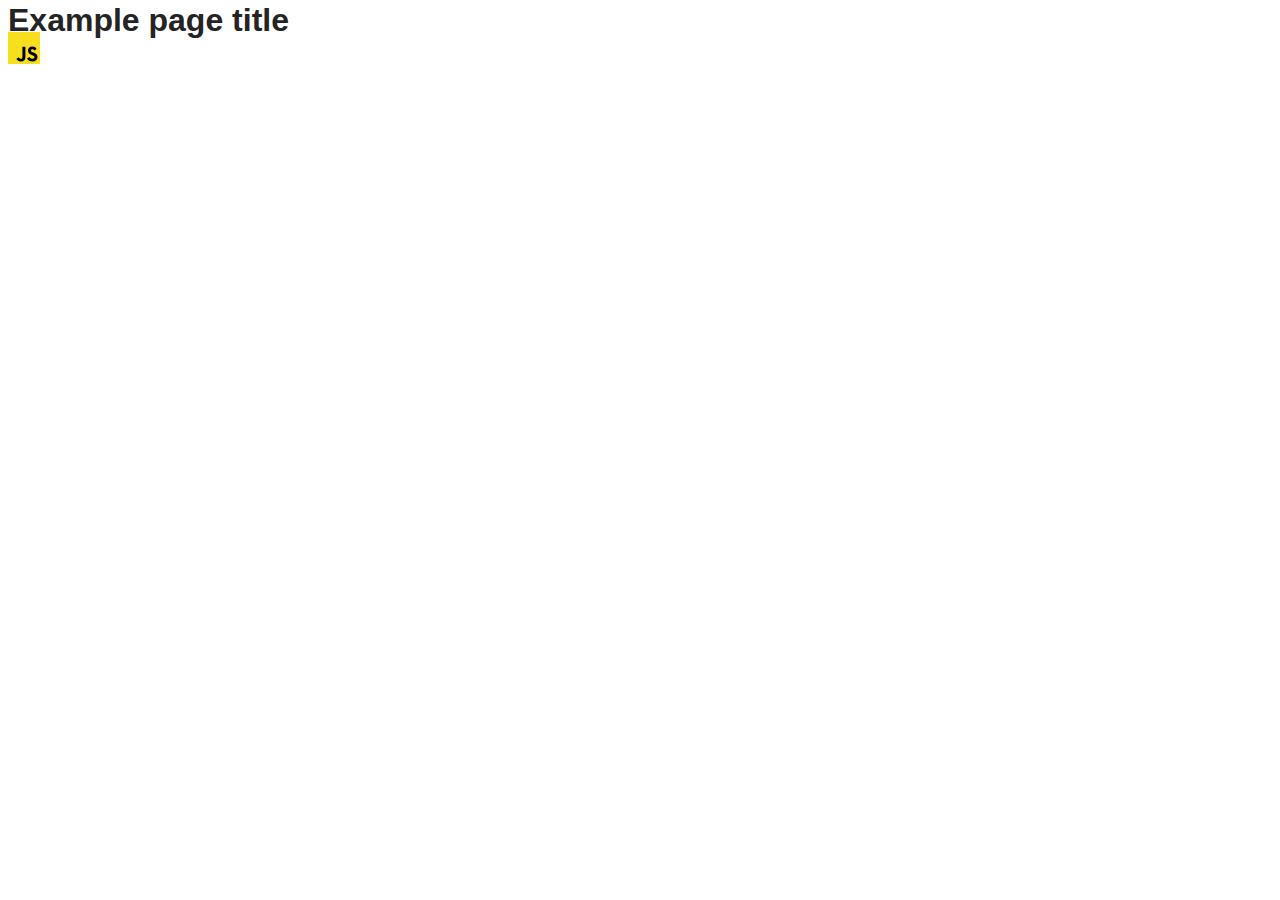
==== src/index.html @ 57a5ddf9 "Initial commit" ====
<!DOCTYPE html>
<html lang="en">
  <head>
    <meta charset="UTF-8" />
    <link rel="icon" type="image/svg+xml" href="/favicon.svg" />
    <meta name="viewport" content="width=device-width, initial-scale=1.0" />
    <title>Vanilla App Template</title>
    <link rel="stylesheet" href="./css/styles.css" />
  </head>
  <body>
    <load ="partials/header.html" />

    <section>
      <h1>Example page title</h1>
      <!-- Path to images as from index.html file -->
      <img src="./img/javascript.svg" alt="" />
    </section>

    <!-- Loads the specified .html file -->
    <load ="partials/vite-promo.html" />

    <script type="module" src="./main.js"></script>
  </body>
</html>
---- src/css/styles.css ----
/**
  |============================
  | include css partials with
  | default @import url()
  |============================
*/
@import url('./reset.css');
@import url('./vite-promo.css');
@import url('./header.css');

:root {
  font-family: Inter, Avenir, Helvetica, Arial, sans-serif;
  font-size: 16px;
  line-height: 24px;
  font-weight: 400;

  color: #242424;
  background-color: rgba(255, 255, 255, 0.87);

  font-synthesis: none;
  text-rendering: optimizeLegibility;
  -webkit-font-smoothing: antialiased;
  -moz-osx-font-smoothing: grayscale;
  -webkit-text-size-adjust: 100%;
}
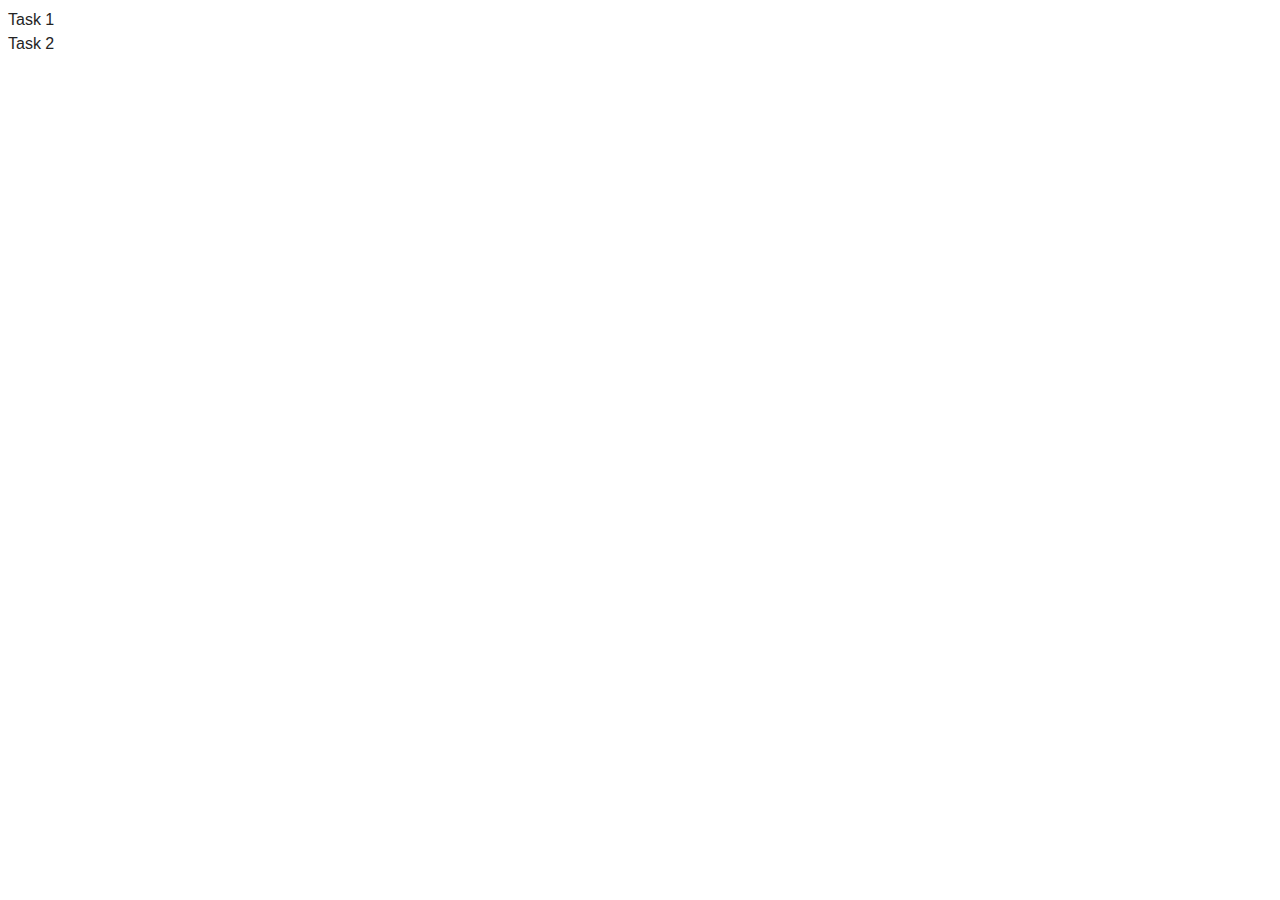
==== commit 38fa1384: "hw10" ====
--- a/src/index.html
+++ b/src/index.html
@@ -4,21 +4,13 @@
     <meta charset="UTF-8" />
     <link rel="icon" type="image/svg+xml" href="/favicon.svg" />
     <meta name="viewport" content="width=device-width, initial-scale=1.0" />
-    <title>Vanilla App Template</title>
+    <title>goit-js-hw-10</title>
     <link rel="stylesheet" href="./css/styles.css" />
   </head>
   <body>
-    <load ="partials/header.html" />
-
-    <section>
-      <h1>Example page title</h1>
-      <!-- Path to images as from index.html file -->
-      <img src="./img/javascript.svg" alt="" />
-    </section>
-
-    <!-- Loads the specified .html file -->
-    <load ="partials/vite-promo.html" />
-
-    <script type="module" src="./main.js"></script>
+    <ul>
+      <li><a href="./1-timer.html">Task 1</a></li>
+      <li><a href="./2-snackbar.html">Task 2</a></li>
+    </ul>
   </body>
 </html>
--- a/src/css/styles.css
+++ b/src/css/styles.css
@@ -1,13 +1,6 @@
-/**
-  |============================
-  | include css partials with
-  | default @import url()
-  |============================
-*/
 @import url('./reset.css');
-@import url('./vite-promo.css');
-@import url('./header.css');
-
+@import url('./timer.css');
+@import url('./snackbar.css');
 :root {
   font-family: Inter, Avenir, Helvetica, Arial, sans-serif;
   font-size: 16px;
